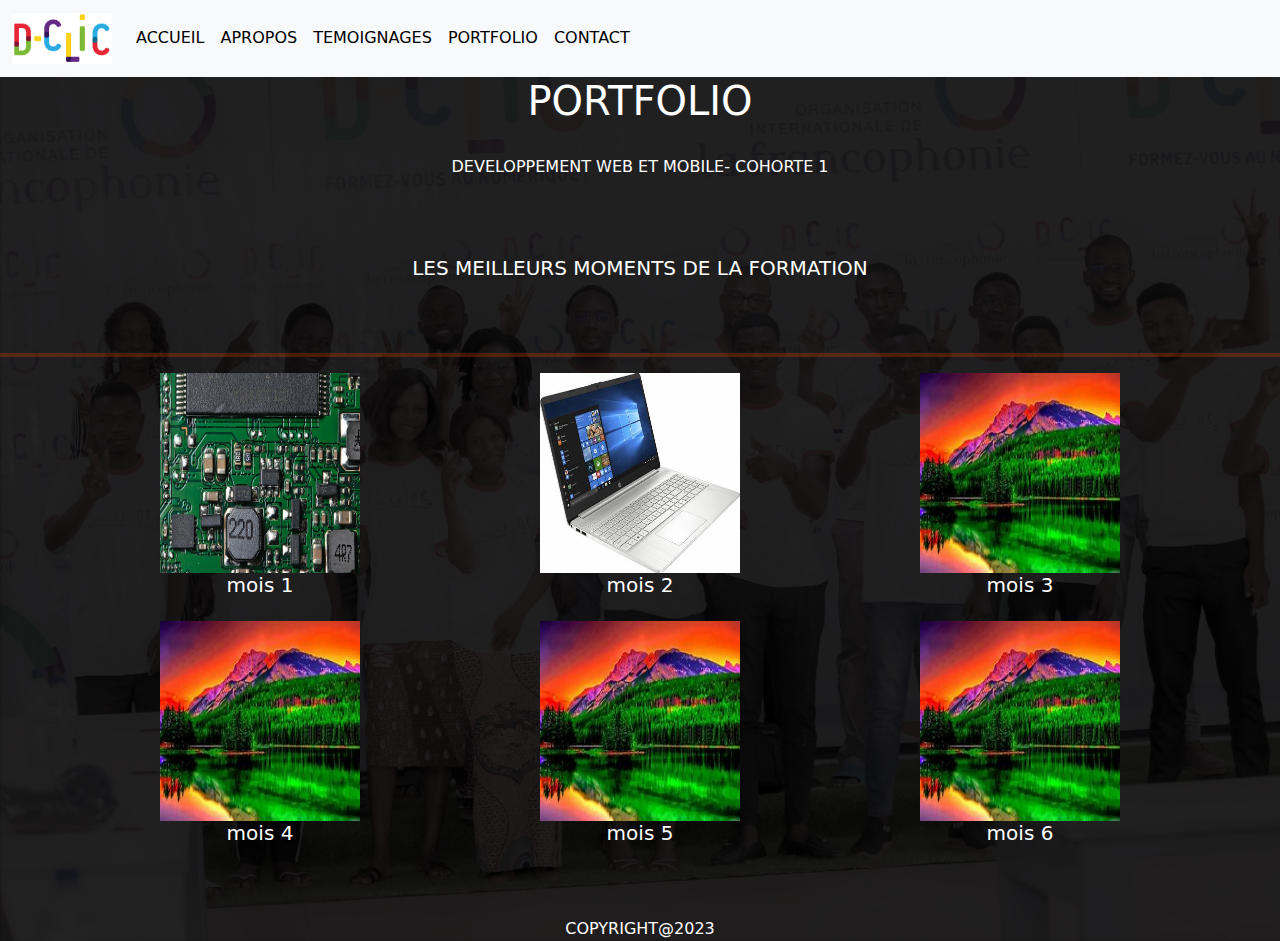
==== index.html @ 445483f5 "portfolio" ====
<!DOCTYPE html>
<html lang="en">

<head>
    <meta charset="UTF-8">
    <meta http-equiv="X-UA-Compatible" content="IE=edge">
    <meta name="viewport" content="width=device-width, initial-scale=1.0">
    <title>Portfolio</title>
    <link rel="stylesheet" href="bootstrap/css/bootstrap.min.css">
    <link rel="stylesheet" href="style.css">
</head>

<body> <div class="tout">
<nav class="navbar navbar-expand-lg bg-body-tertiary">
    <div class="container-fluid">
        <a class="navbar-brand" href="#"><img src="dclic.png" width="100px" height="auto" alt=""></a>
        <button class="navbar-toggler" type="button" data-bs-toggle="collapse" data-bs-target="#navbarNav"
            aria-controls="navbarNav" aria-expanded="false" aria-label="Toggle navigation">
            <span class="navbar-toggler-icon"></span>
        </button>
        <div class="collapse navbar-collapse" id="navbarNav">
            <ul class="navbar-nav">
                <li class="nav-item">
                    <a class="nav-link active" aria-current="page" href="index.html">ACCUEIL</a>
                </li>
                <li class="nav-item">
                    <a class="nav-link active" href="APRPOS.html">APROPOS</a>
                </li>
                <li class="nav-item">
                    <a class="nav-link active" href="TEMOIGNAGES.html">TEMOIGNAGES</a>
                </li>
                <li class="nav-item">
                    <a class="nav-link active" href="PORTFOLIO.html">PORTFOLIO</a>
                </li>
                <li class="nav-item">
                    <a class="nav-link active" href="CONTACT.html">CONTACT</a>
                </li>
            </ul>
        </div>
    </div>
</nav>


    <div class="aa">
        <h1 style="color: white;">PORTFOLIO</h1> 
        <br>
        <h6 style="color: white;">DEVELOPPEMENT WEB ET MOBILE- COHORTE 1</h6>
        <br><br><br>
        <h5 style="color: white;">LES MEILLEURS MOMENTS DE LA FORMATION</h5>
    </div> <br><br>
    <hr style="background-color: orangered; height: 5px;">

    <div class="container">
        <div class="  row row-cols-1 row-cols-md-3 g-4">
          <div class="col">
            <div>
              <img src="circuit.jpg" width="200px" height="200px" class="card1" alt="...">
              <div class="card-body">
                <h5 class="card-title" style="color: white;">mois 1</h5>
              </div>
            </div>
          </div>
          <div class="col">
            <div>
              <img src="ordina.jpeg" width="200px" height="200px" class="card2 " alt="...">
              <div class="card-body">
                <h5 class="card-title" style="color: white;" >mois 2</h5>
              </div>
            </div>
          </div>
          <div class="col">
            <div>
              <img src="moi.jpg" width="200px" height="200px" class="card3" alt="...">
              <div class="card-body">
                <h5 class="card-title" style="color: white;">mois 3</h5>
              </div>
            </div>
          </div>
        </div><br>
        <div class=" row row-cols-1 row-cols-md-3 g-4">
          <div class="col">
            <div>
              <img src="moi.jpg" width="200px" height="200px" class="nn" alt="...">
              <div class="card-body">
                <h5 class="card-title" style="color: white;">mois 4</h5>
              </div>
            </div>
          </div>
          <div class="col">
            <div>
              <img src="moi.jpg" width="200px" height="200px" class="card5" alt="...">
              <div class="card-body">
                <h5 class="card-title" style="color: white;">mois 5</h5>
              </div>
            </div>
          </div>
          <div class="col">
            <div>
              <img src="moi.jpg" width="200px" height="200px" class="card6" alt="...">
              <div class="card-body">
                <h5 class="card-title" style="color: white;">mois 6</h5>
              </div>
            </div>
          </div>
        </div>
      </div><br><br><br>
      <div class="fo">
      <footer style="color: white;">
        COPYRIGHT@2023
      </footer>
    </div>
  
  
    </div>
  
</div>
</body>

</html>
---- style.css ----
body {
    background: url(photo.jpg);
    position: static;
    background-size: cover;
    background-repeat: no-repeat;
    text-align: center;
}

.tout {
    background-color: rgba(0, 0, 0, 0.8);
}

.d5 {
justify-content: center; justify-content: space-around;
    display: flex;
}
.hr1{
    background-color:yellow;height: 10px; width: 150px ;border-radius: 10px;}
    .hr2{background-color: green;height: 10px;width: 150px;border-radius: 10px;}
    .hr3{background-color: purple;height: 10px;width: 150px;border-radius: 10px;}
    .hr4{background-color: red;height: 10px;width: 150px;border-radius: ;}
    .hr5{background-color: blue;height: 10px;width: 150px;border-radius: 10px;}
    .aa{position: sticky;}

    .azerty{
        display: flex;
        justify-content: center;
        align-items: center;
        align-content: center;
    }

    

    .image {
        float: right;
        display: flex;
    }
    
    .mad {
    
        width: 100%;
        background-color: rgba(0, 0, 0, 0.8);
    }
    
    .cc {
        color: white;
    }

    .c1{
        height: 20px;
        width: 20px;
        background-color: rgb(247, 193, 15);
        position: relative;
        top: 30%;
        right: 8px;
    }
    .c2{
        height: 20px;
        width: 20px;
        background-color: rgb(58, 15, 247);
        position: relative;
        top: 75%;
        right: 8px;
    }
    
    
    .imageb{display: flex; justify-content: center;}
    
.ko{text-align: center;color: white;padding-bottom: 100px;}
    
.ok{text-align: center;color: white;padding-bottom: 10px;}
      .bon{background-color: brown;height: 5px;width: 200px;}  
    

    
    .reg {
        background-color: transparent;
        color: white;
    }
    
    
    .is {
        width: 1px;
        height: 700px;
        background-color: rgb(209, 12, 12);
        margin-left: 100px;
        margin-right: 100px;
        margin-top: -35px;
    
    }
.t6{color: white;}
.fo{color: white;}
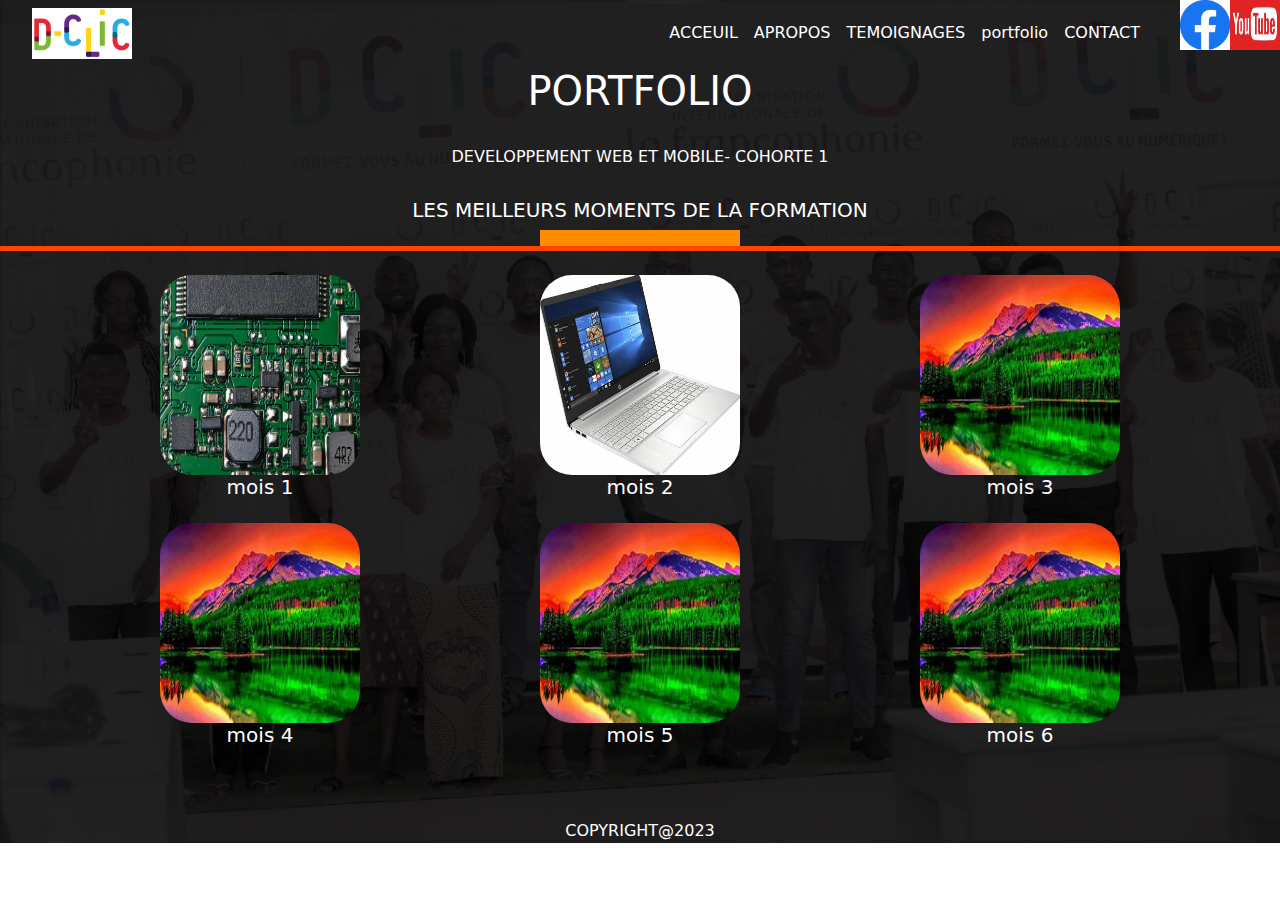
==== commit bac60c2b: "premier commit" ====
--- a/index.html
+++ b/index.html
@@ -5,39 +5,47 @@
     <meta charset="UTF-8">
     <meta http-equiv="X-UA-Compatible" content="IE=edge">
     <meta name="viewport" content="width=device-width, initial-scale=1.0">
-    <title>Portfolio</title>
+    <title>ACCUEIL</title>
     <link rel="stylesheet" href="bootstrap/css/bootstrap.min.css">
     <link rel="stylesheet" href="style.css">
 </head>
+<body>
+  <div class="mad">
+      <div class="image">
 
-<body> <div class="tout">
-<nav class="navbar navbar-expand-lg bg-body-tertiary">
-    <div class="container-fluid">
-        <a class="navbar-brand" href="#"><img src="dclic.png" width="100px" height="auto" alt=""></a>
-        <button class="navbar-toggler" type="button" data-bs-toggle="collapse" data-bs-target="#navbarNav"
-            aria-controls="navbarNav" aria-expanded="false" aria-label="Toggle navigation">
-            <span class="navbar-toggler-icon"></span>
-        </button>
-        <div class="collapse navbar-collapse" id="navbarNav">
-            <ul class="navbar-nav">
-                <li class="nav-item">
-                    <a class="nav-link active" aria-current="page" href="index.html">ACCUEIL</a>
-                </li>
-                <li class="nav-item">
-                    <a class="nav-link active" href="APRPOS.html">APROPOS</a>
-                </li>
-                <li class="nav-item">
-                    <a class="nav-link active" href="TEMOIGNAGES.html">TEMOIGNAGES</a>
-                </li>
-                <li class="nav-item">
-                    <a class="nav-link active" href="PORTFOLIO.html">PORTFOLIO</a>
-                </li>
-                <li class="nav-item">
-                    <a class="nav-link active" href="CONTACT.html">CONTACT</a>
-                </li>
-            </ul>
-        </div>
-    </div>
+          <img src="fce.jpeg" class="fce">
+          <img src="ytu.jpeg" class="ytu">
+
+      </div>
+
+      <nav class="navbar navbar-expand-lg navbar-light">
+          <div class="container" style="background-color: transparent;">
+
+              <div class="bb">
+                  <a class="navbar-brand" href="#"> <img src="dclic.png" width="100px" height="auto"></a>
+                  <button class="navbar-toggler" type="button" data-bs-toggle="collapse"
+                      data-bs-target="#navbarNavAltMarkup" aria-controls="navbarNavAltMarkup" aria-expanded="false"
+                      aria-label="Toggle navigation">
+                      <span class="navbar-toggler-icon"></span>
+                  </button>
+              </div>
+              <div class="cc">
+                  <div class="collapse navbar-collapse" id="navbarNavAltMarkup">
+                      <div class="navbar-nav" ;>
+                          <a class="nav-link active" aria-current="page" href="index.html"
+                              style="color:white;">ACCEUIL</a>
+                          <a class="nav-link active" aria-current="page" href="APROPOS.html"
+                              style="color:white;">APROPOS</a>
+                          <a class="nav-link active" aria-current="page" href="temoignages.html"
+                              style="color:white;">TEMOIGNAGES</a>
+                          <a class="nav-link active" aria-current="page" href="portfolio.html"
+                              style="color:white;">portfolio</a>
+                          <a class="nav-link active" aria-current="page" href="contact.html"
+                              style="color:white;">CONTACT</a>
+                      </div>
+                  </div>
+              </div>
+          </div>
 </nav>
 
 
@@ -45,16 +53,24 @@
         <h1 style="color: white;">PORTFOLIO</h1> 
         <br>
         <h6 style="color: white;">DEVELOPPEMENT WEB ET MOBILE- COHORTE 1</h6>
-        <br><br><br>
+        <br>
         <h5 style="color: white;">LES MEILLEURS MOMENTS DE LA FORMATION</h5>
-    </div> <br><br>
-    <hr style="background-color: orangered; height: 5px;">
+    </div>
 
+    <div class="row">
+      <div class="azerty col-12">
+
+      <div  style="color: darkorange; width: 200px; height:20px; border: 500px;margin-bottom: -4px; background-color: darkorange;"></div>
+     </div>
+   </div>
+    <div class="aa" style="background-color: orangered; height: 5px; ;" > </div>
+    <br>
+   
     <div class="container">
         <div class="  row row-cols-1 row-cols-md-3 g-4">
           <div class="col">
             <div>
-              <img src="circuit.jpg" width="200px" height="200px" class="card1" alt="...">
+              <img src="circuit.jpg" width="200px" height="200px" class="card1 rounded-5" alt="...">
               <div class="card-body">
                 <h5 class="card-title" style="color: white;">mois 1</h5>
               </div>
@@ -62,7 +78,7 @@
           </div>
           <div class="col">
             <div>
-              <img src="ordina.jpeg" width="200px" height="200px" class="card2 " alt="...">
+              <img src="ordina.jpeg" width="200px" height="200px" class="card2 rounded-5 " alt="...">
               <div class="card-body">
                 <h5 class="card-title" style="color: white;" >mois 2</h5>
               </div>
@@ -70,7 +86,7 @@
           </div>
           <div class="col">
             <div>
-              <img src="moi.jpg" width="200px" height="200px" class="card3" alt="...">
+              <img src="moi.jpg" width="200px" height="200px" class="card3 rounded-5" alt="...">
               <div class="card-body">
                 <h5 class="card-title" style="color: white;">mois 3</h5>
               </div>
@@ -80,7 +96,7 @@
         <div class=" row row-cols-1 row-cols-md-3 g-4">
           <div class="col">
             <div>
-              <img src="moi.jpg" width="200px" height="200px" class="nn" alt="...">
+              <img src="moi.jpg" width="200px" height="200px" class="card4 rounded-5" alt="...">
               <div class="card-body">
                 <h5 class="card-title" style="color: white;">mois 4</h5>
               </div>
@@ -88,7 +104,7 @@
           </div>
           <div class="col">
             <div>
-              <img src="moi.jpg" width="200px" height="200px" class="card5" alt="...">
+              <img src="moi.jpg" width="200px" height="200px" class="card5 rounded-5" alt="...">
               <div class="card-body">
                 <h5 class="card-title" style="color: white;">mois 5</h5>
               </div>
@@ -96,7 +112,7 @@
           </div>
           <div class="col">
             <div>
-              <img src="moi.jpg" width="200px" height="200px" class="card6" alt="...">
+              <img src="moi.jpg" width="200px" height="200px" class="card6 rounded-5" alt="...">
               <div class="card-body">
                 <h5 class="card-title" style="color: white;">mois 6</h5>
               </div>
--- a/style.css
+++ b/style.css
@@ -62,6 +62,8 @@
         top: 75%;
         right: 8px;
     }
+    .fce{width: 50px; height: auto;}
+    .ytu{width: 50px;height: auto;}
     
     
     .imageb{display: flex; justify-content: center;}
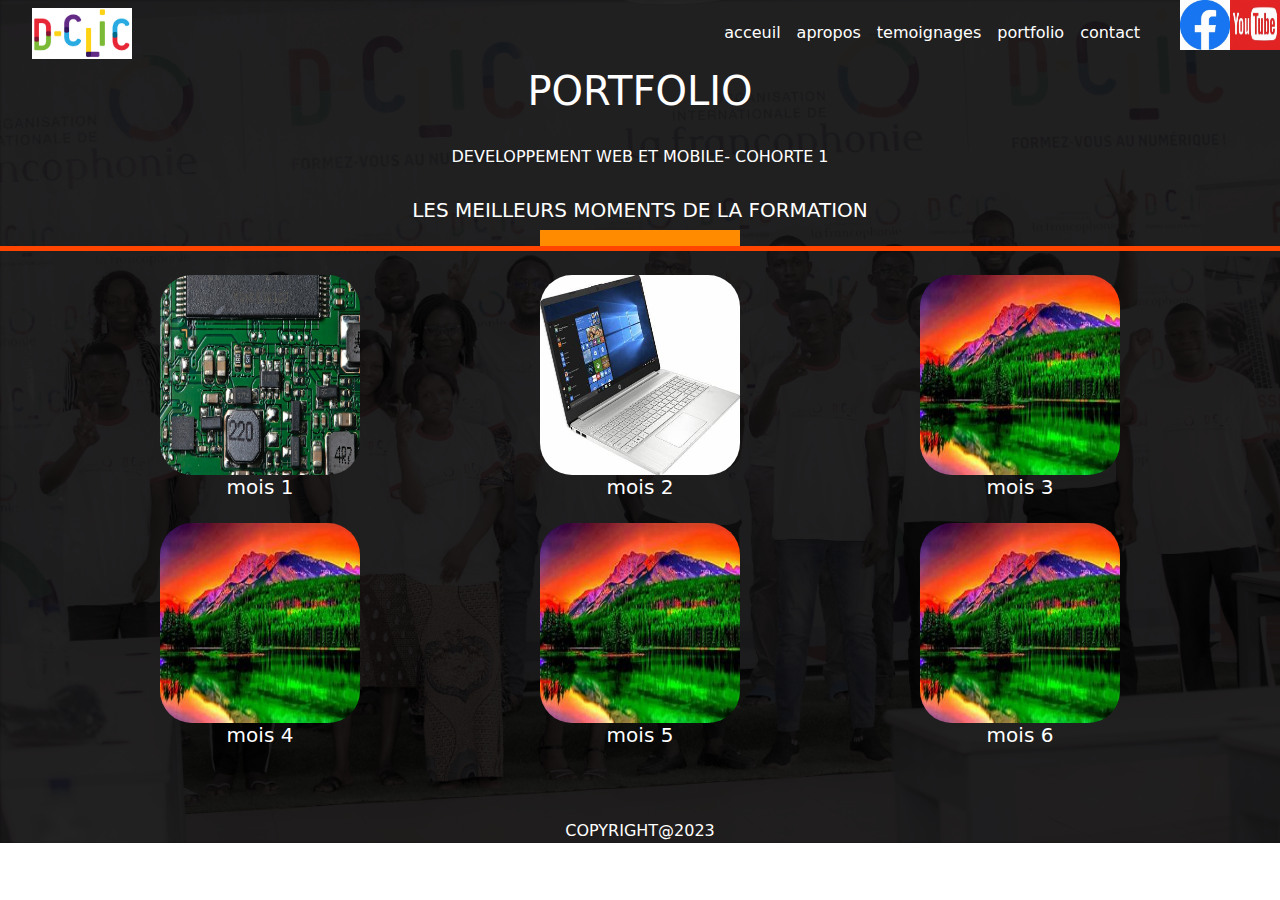
==== commit 0978d015: "deuxieme modification" ====
--- a/index.html
+++ b/index.html
@@ -33,15 +33,15 @@
                   <div class="collapse navbar-collapse" id="navbarNavAltMarkup">
                       <div class="navbar-nav" ;>
                           <a class="nav-link active" aria-current="page" href="index.html"
-                              style="color:white;">ACCEUIL</a>
-                          <a class="nav-link active" aria-current="page" href="APROPOS.html"
-                              style="color:white;">APROPOS</a>
+                              style="color:white;">acceuil</a>
+                          <a class="nav-link active" aria-current="page" href="apropos.html"
+                              style="color:white;">apropos</a>
                           <a class="nav-link active" aria-current="page" href="temoignages.html"
-                              style="color:white;">TEMOIGNAGES</a>
+                              style="color:white;">temoignages</a>
                           <a class="nav-link active" aria-current="page" href="portfolio.html"
                               style="color:white;">portfolio</a>
                           <a class="nav-link active" aria-current="page" href="contact.html"
-                              style="color:white;">CONTACT</a>
+                              style="color:white;">contact</a>
                       </div>
                   </div>
               </div>
@@ -130,6 +130,7 @@
     </div>
   
 </div>
+<script src="./bootstrap/js/bootstrap.min.js"></script>
 </body>
 
 </html>